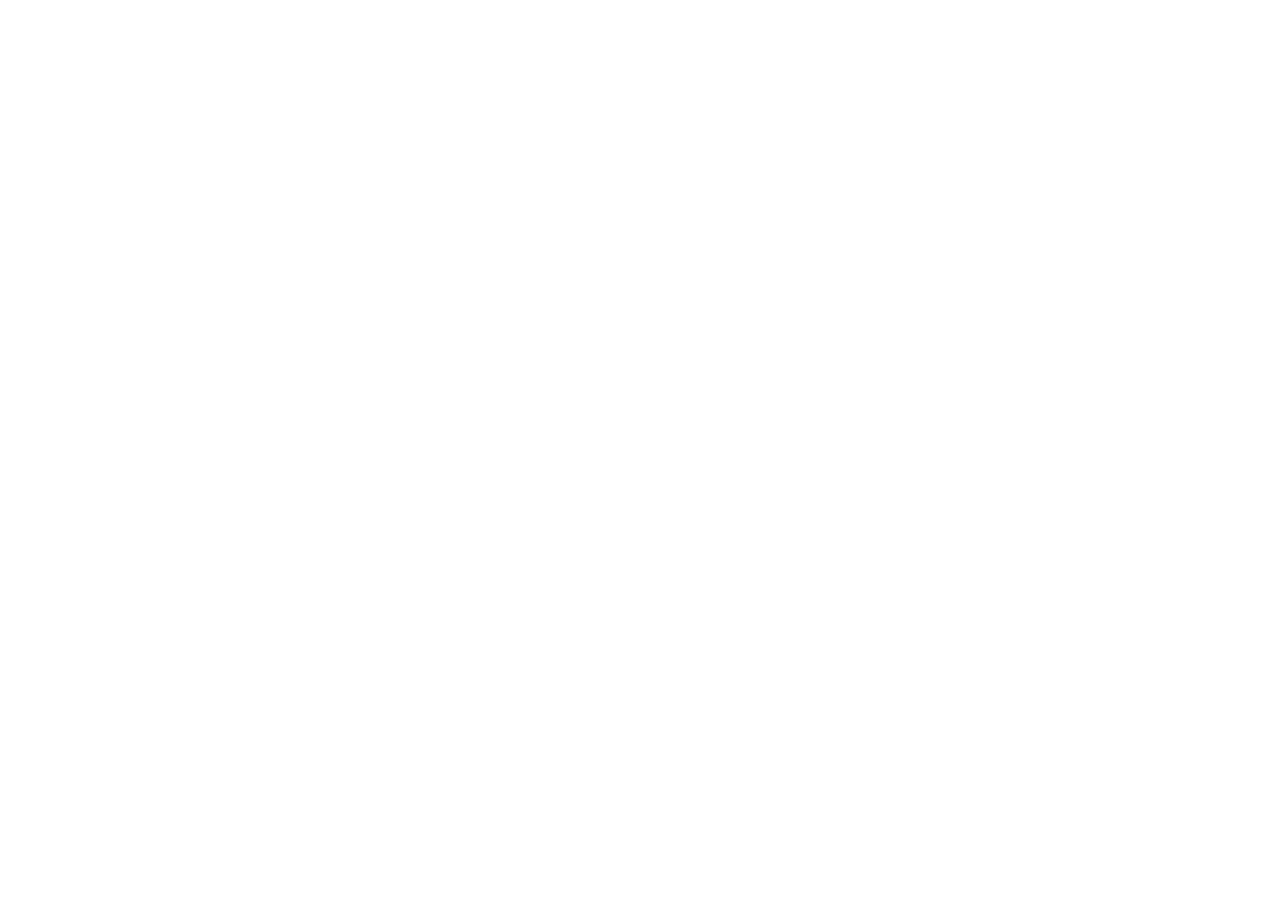
==== Projects/project1/index.html @ 49208b81 "2.2" ====
<!DOCTYPE html>
<html>
  <head>
    <meta charset="utf-8">
    <meta name="viewport" width=device-width, initial-scale=1.0, maximum-scale=1.0, user-scalable=0>

    <title>CHANGE THIS TITLE IN INDEX.HTML!</title>

      <!-- CSS stylesheet(s) -->
      <link rel="stylesheet" type="text/css" href="css/style.css" />

      <!-- Library script(s) -->
      <script src="js/libraries/p5.min.js"></script>
      <script src="js/libraries/p5.sound.min.js"></script>
      <script src="//cdnjs.cloudflare.com/ajax/libs/annyang/2.6.0/annyang.min.js"></script>
      <script src="https://code.responsivevoice.org/responsivevoice.js?key=HzBaGEHB"></script>

      <!-- My script(s) -->
      <script src="js/script.js"></script>
      <script src="https://unpkg.com/ml5@latest/dist/ml5.min.js"></script>

    </head>

  <body>
    <!-- HTML would go here if needed. -->
  </body>

</html>
---- Projects/project1/css/style.css ----
/*********************************************

Here is a description of any special CSS used.
In this case it's just padding and margin to 0
and then centring the canvas (and anything else)
using the CSS Grid.

Also hides overflow.

**********************************************/

body {
  padding: 0;
  margin: 0;
  display: grid; /* Set up the grid and justify/align to center */
  justify-content: center;
  align-content: center;
  height: 100vh; /* Body is the height of the viewport */
  overflow: hidden; /* Hide anything that goes off the window size */
}
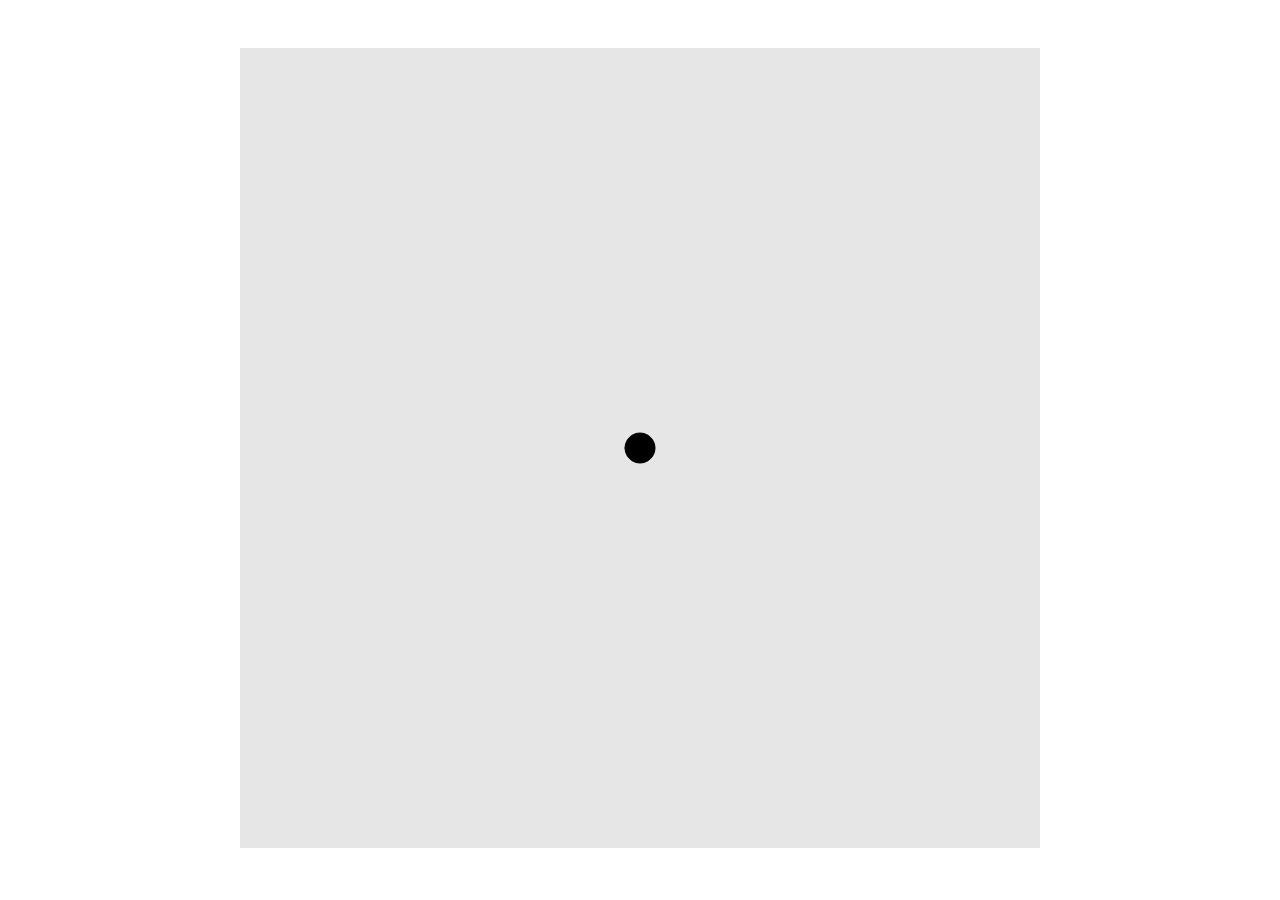
==== commit a1928976: "Merge branch 'main' of https://github.com/ElCheGuapo/CART263" ====
--- a/Projects/project1/index.html
+++ b/Projects/project1/index.html
@@ -6,20 +6,18 @@
 
     <title>CHANGE THIS TITLE IN INDEX.HTML!</title>
 
-      <!-- CSS stylesheet(s) -->
-      <link rel="stylesheet" type="text/css" href="css/style.css" />
+    <!-- CSS stylesheet(s) -->
+    <link rel="stylesheet" type="text/css" href="css/style.css" />
 
-      <!-- Library script(s) -->
-      <script src="js/libraries/p5.min.js"></script>
-      <script src="js/libraries/p5.sound.min.js"></script>
-      <script src="//cdnjs.cloudflare.com/ajax/libs/annyang/2.6.0/annyang.min.js"></script>
-      <script src="https://code.responsivevoice.org/responsivevoice.js?key=HzBaGEHB"></script>
+    <!-- Library script(s) -->
+    <script src="js/libraries/p5.min.js"></script>
+    <script src="js/libraries/p5.sound.min.js"></script>
 
-      <!-- My script(s) -->
-      <script src="js/script.js"></script>
-      <script src="https://unpkg.com/ml5@latest/dist/ml5.min.js"></script>
-
-    </head>
+    <!-- My script(s) -->
+    <script src="js/script.js"></script>
+    <script src="js/Player.js"></script>
+    <script src="js/Bullet.js"></script>
+  </head>
 
   <body>
     <!-- HTML would go here if needed. -->
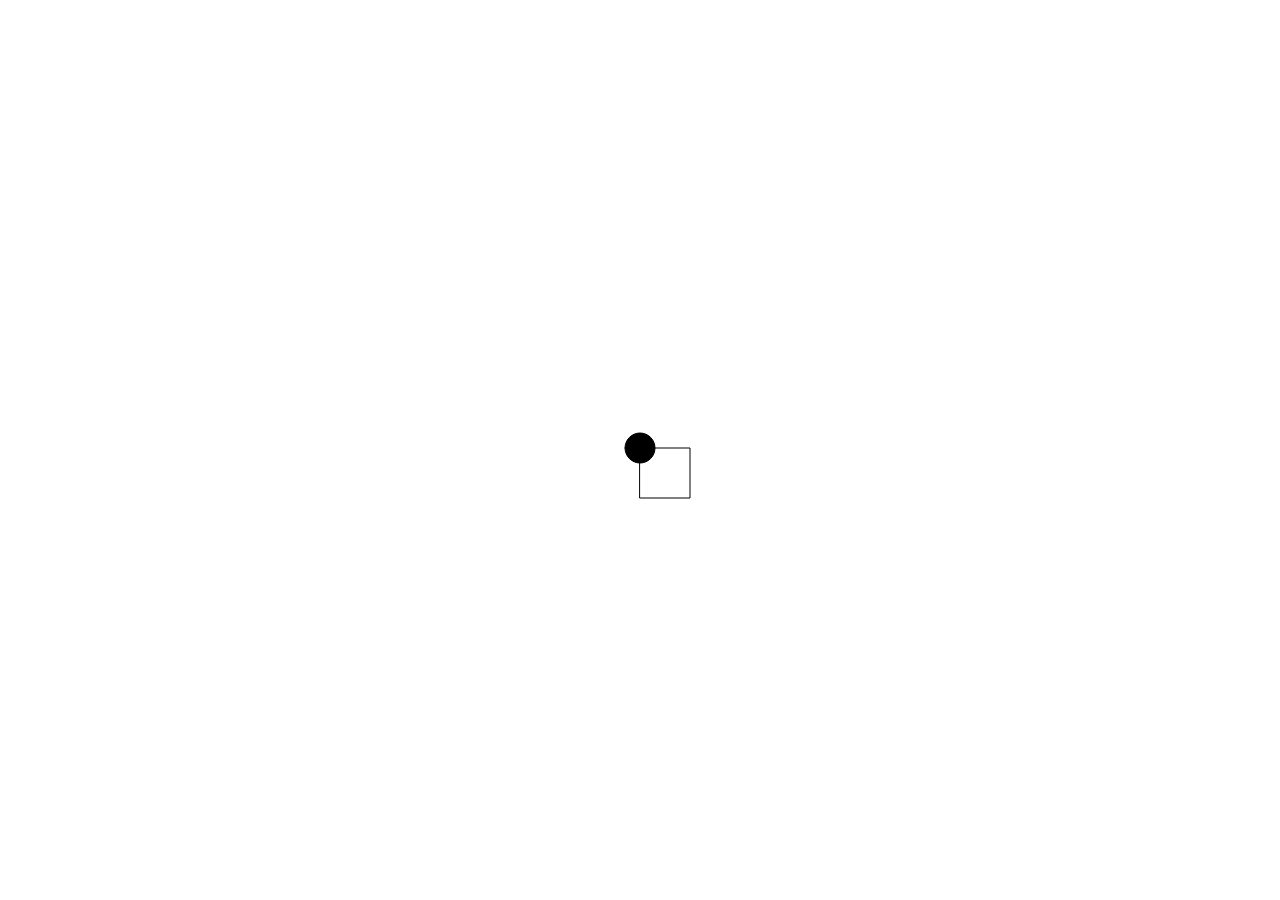
==== commit d481beb2: "wip" ====
--- a/Projects/project1/index.html
+++ b/Projects/project1/index.html
@@ -12,6 +12,7 @@
     <!-- Library script(s) -->
     <script src="js/libraries/p5.min.js"></script>
     <script src="js/libraries/p5.sound.min.js"></script>
+    <script src="js/libraries/p5.play.js"></script>
 
     <!-- My script(s) -->
     <script src="js/script.js"></script>
